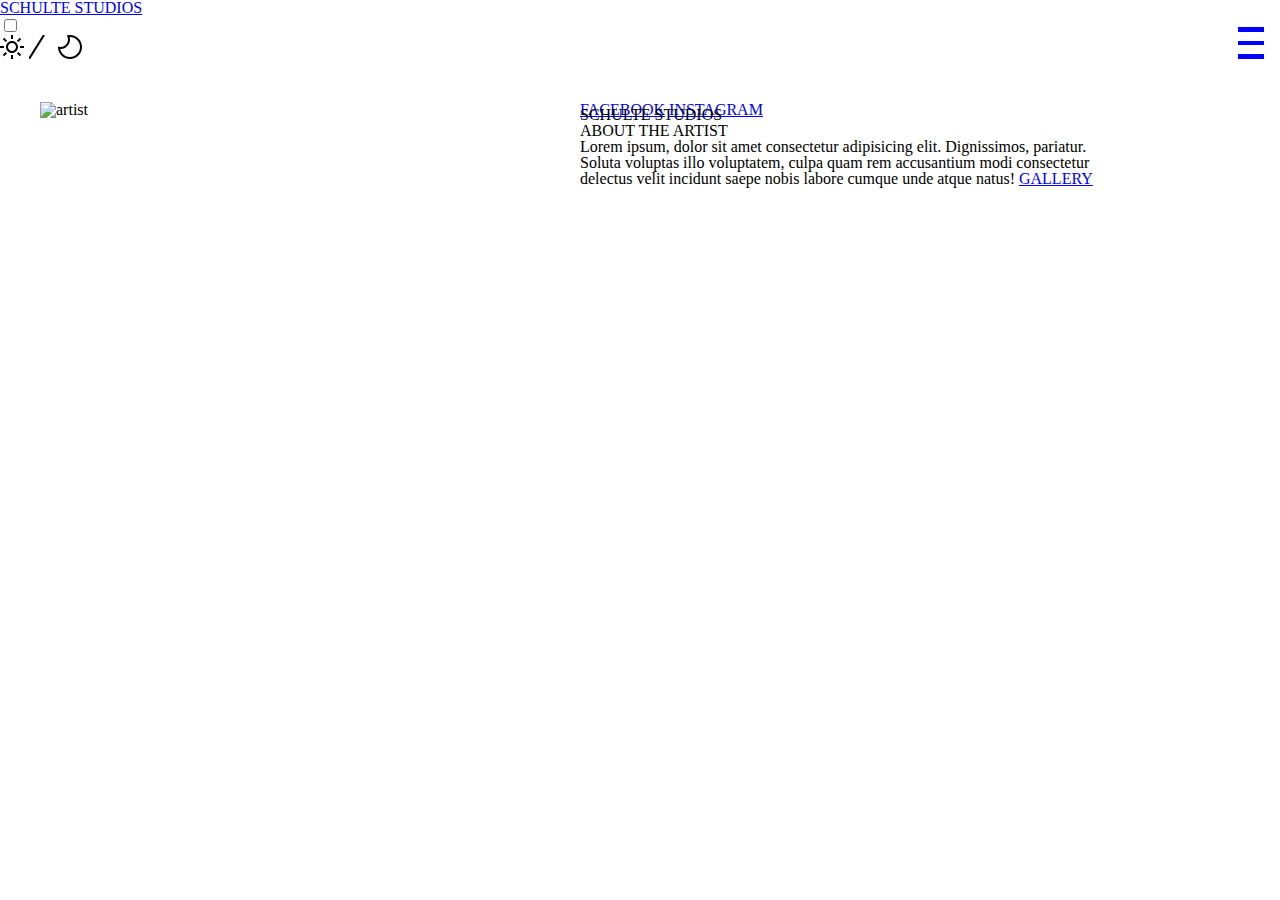
==== about.html @ 89856ebb "commit" ====
<!doctype html>
<html lang="en">

<head>
    <!-- Required meta tags -->
    <meta charset="utf-8">
    <meta name="viewport" content="width=device-width, initial-scale=1, shrink-to-fit=no">
    <link rel="stylesheet" href="assets/css/reset.css">
    <!-- Bootstrap CSS -->
    <link rel="stylesheet" href="https://stackpath.bootstrapcdn.com/bootstrap/4.1.3/css/bootstrap.min.css"
        integrity="sha384-MCw98/SFnGE8fJT3GXwEOngsV7Zt27NXFoaoApmYm81iuXoPkFOJwJ8ERdknLPMO" crossorigin="anonymous">
    <link rel="stylesheet" href="assets/css/style.css">
    <!-- <link rel="stylesheet" href="assets/css/media.css"> -->
    <link href="https://fonts.googleapis.com/css?family=Limelight|Poiret+One&display=swap" rel="stylesheet">

    <title>Schulte Gallery</title>
</head>

<body>
    <div id="navigation">
        <a class="navbar-brand" href="index.html">SCHULTE STUDIOS</a>
    <nav>
        <div class="hamburger">
            <div class="line"></div>
            <div class="line"></div>
            <div class="line"></div>
        </div>
        <ul class="nav-links">
                <li><a href="index.html">Home</a></li>
            <li><a href="about.html">About</a></li>
            <li><a href="gallery.html">Gallery</a></li>
            <!-- <li><a href="#">Contact</a></li> -->
        </ul>
    </nav>
</div>
    <div class="toggle-container" >
            <input type="checkbox" id="switch" name="theme" />
            <label for="switch" id="dark-mode"> <span >   
                <svg xmlns="http://www.w3.org/2000/svg" width="24" height="24" viewBox="0 0 24 24">
                <path id="toggle-day"
                    d="M4.069 13h-4.069v-2h4.069c-.041.328-.069.661-.069 1s.028.672.069 1zm3.034-7.312l-2.881-2.881-1.414 1.414 2.881 2.881c.411-.529.885-1.003 1.414-1.414zm11.209 1.414l2.881-2.881-1.414-1.414-2.881 2.881c.528.411 1.002.886 1.414 1.414zm-6.312-3.102c.339 0 .672.028 1 .069v-4.069h-2v4.069c.328-.041.661-.069 1-.069zm0 16c-.339 0-.672-.028-1-.069v4.069h2v-4.069c-.328.041-.661.069-1 .069zm7.931-9c.041.328.069.661.069 1s-.028.672-.069 1h4.069v-2h-4.069zm-3.033 7.312l2.88 2.88 1.415-1.414-2.88-2.88c-.412.528-.886 1.002-1.415 1.414zm-11.21-1.415l-2.88 2.88 1.414 1.414 2.88-2.88c-.528-.411-1.003-.885-1.414-1.414zm2.312-4.897c0 2.206 1.794 4 4 4s4-1.794 4-4-1.794-4-4-4-4 1.794-4 4zm10 0c0 3.314-2.686 6-6 6s-6-2.686-6-6 2.686-6 6-6 6 2.686 6 6z" />
            </svg>
        </span>
                <svg height="24" width="24" style="padding:0 5px">
                        <line x1="15" y1="0" x2="0" y2="24" style="stroke:black;stroke-width:2; padding:0 5px" />
                    </svg>
                <span >
                        <svg xmlns="http://www.w3.org/2000/svg" width="24" height="24" viewBox="0 0 24 24">
                            <path id="toggle-night"
                                d="M22 12c0 5.514-4.486 10-10 10-4.826 0-8.864-3.436-9.797-7.99 3.573.142 6.903-1.818 8.644-5.013 1.202-2.206 1.473-4.679.83-6.992 5.608-.194 10.323 4.338 10.323 9.995zm-10-12c-1.109 0-2.178.162-3.197.444 3.826 5.933-2.026 13.496-8.781 11.128l-.022.428c0 6.627 5.373 12 12 12s12-5.373 12-12-5.373-12-12-12z" />
                        </svg>    
                </span>
            </label>
        </div>
    <!-- <div id="cart">
            <svg xmlns="http://www.w3.org/2000/svg" width="24" height="24" viewBox="0 0 24 24"><path d="M6.665 9.068l-3.665-1.66v14l3.665 2.592 14.335-2.155v-14.845l-14.335 2.068zm-1.665 1.441l1 .453v10.118l-1-.707v-9.864zm14 9.615l-11 1.653v-10.881l11-1.587v10.815zm-2-15.833l-.001 1.749c0 .246-.18.455-.423.492-.303.045-.576-.19-.576-.495v-1.746c.001-.691-.231-1.304-.653-1.726-.368-.37-.847-.565-1.384-.565-1.547 0-2.96 1.558-2.963 3.268v1.681c0 .247-.181.457-.425.494-.302.046-.575-.189-.575-.494l.001-1.683c.004-2.261 1.866-4.266 3.962-4.266 1.717 0 3.039 1.387 3.037 3.291zm-9.999 2.209v-2.235c.004-2.26 1.866-4.265 3.962-4.265.492 0 .944.125 1.35.332-.423.17-.822.4-1.188.683l-.162-.015c-1.547 0-2.961 1.558-2.963 3.268v2.232c0 .248-.182.458-.427.494-.3.045-.572-.187-.572-.494z"/></svg>
    </div> -->
   
    <div class="container-fluid" id="banner">
        <div id="banner-image">
            <img src="assets/images/artist.png"
                class="img-fluid" id="purple-abstract" alt="artist">
        </div>
        <div id="social">
                <a href="https://www.facebook.com/Schulte-Studios-190429914322335/" target="_blank" class="social-link">FACEBOOK</a>
                <a href="#" target="_blank" class="social-link">INSTAGRAM</a>
            </div>
        <span id="banner-panel">
        <div id="banner-name">
            <h6>SCHULTE STUDIOS</h6>
        </div>
        <div id="banner-headline">
            <h2>ABOUT THE ARTIST</h2>
        </div>
        <div id="banner-text">
            <!-- <p>HELLO, MY NAME IS JIM SCHULTE. THANK YOU VERY MUCH FOR VIEWING MY ART WORK. MY LIFE’S PASSION HAD BEEN TO PAINT AND STUDY, TO BE THE BEST PAINTER I CAN BE.  AS FAR BACK AS I CAN REMEMBER I HAVE BEEN DRAWING, PAINTING, STUDYING, AND PRAYING TO BE BETTER AT MY PASSION.
                    ASIDE FROM THE BASIC JR HIGH AND HIGH SCHOOL CLASSES I WAS ABLE TO TAKE, I ALSO STUDIED WITH TWO VERY GOOD AND WELL KNOWN ARTISTS.  SIEGFRIED HAHN IN ALBUQUERQUE N.M. AND JANE HARRISON IN PAYSON, AZ, WHERE I STILL RESIDE. BOTH OF THESE TEACHERS PROVIDED ME WITH SKILLS I STILL USE AND TRY TO PERFECT IN MY OWN PAINTINGS.
                    I WAS BORN IN CLEVELAND, OHIO IN 1953, MOVED TO ALBUQUERQUE NM IN THE MID FIFTIES. I NOW LIVE IN A SMALL TOWN, PAYSON, AZ, WITH MY WIFE OF 42 YRS.  WE HAVE 3 WONDERFUL CHILDREN AND 7 GRANDCHILDREN.
                    ALTHOUGH I HAVE ONLY BEEN TO NEW YORK TWICE, THE PULSE OF THE CITY, THE ART DECO STYLE OF MANHATTAN HAS PLAYED AN IMPORTANT ROLE IN THE STYLE OF MY PAINTINGS. I HAVE BEEN BLESSED TO BE ABLE TO SHOW MY WORK IN MANY PLACES. NEW YORK CITY, PHOENIX, CHANDLER, PINE, AND PAYSON, AZ.
                    MY PAINTINGS ARE INFLUENCED BY CUBISM, EXPRESSIONISM, SURREALISM, AND THE USE OF BOLD COLOR.  ART DECO AND MODERNISM PLAYS A GREAT ROLE IN THE COMPOSITION OF MY PAINTINGS. SOME OF MY FAVORITE ARTISTS ARE REALIST IN EVERY WAY…LANDSCAPES, STILL LIFE, AND PORTRAITS. I STARTED MY JOURNEY IN PAINTING AND DRAWING, CENTERED IN REALIST WORK SUCH AS LANDSCAPES AND STILL LIFE, HOWEVER MY TRADE IS TO PAINT WITH COLOR, DESIGN, AND IMAGINATION. -->
                    <!-- I HAVE SOLD MANY PAINTINGS AND I AM NEARING CLOSE TO 3 HUNDRED WORKS OF ART SPANNING ALL OF MY 64 YRS.
                    THANK YOU FOR VIEWING MY ART WORK AND PLEASE CONTACT ME IF YOUR INTERESTED IN PURCHASING A PAINTING. -->
                    Lorem ipsum, dolor sit amet consectetur adipisicing elit. Dignissimos, pariatur. Soluta voluptas illo voluptatem, culpa quam rem accusantium modi consectetur delectus velit incidunt saepe nobis labore cumque unde atque natus!
                    <a href="gallery.html">GALLERY</a></p>
        </div>
    </span>
    </div>
 
    <!-- Optional JavaScript -->
    <script src="assets/js/app.js" />
    <!-- jQuery first, then Popper.js, then Bootstrap JS -->
    <script src="https://code.jquery.com/jquery-3.3.1.slim.min.js"
        integrity="sha384-q8i/X+965DzO0rT7abK41JStQIAqVgRVzpbzo5smXKp4YfRvH+8abtTE1Pi6jizo"
        crossorigin="anonymous"></script>
    <script src="https://cdnjs.cloudflare.com/ajax/libs/popper.js/1.14.3/umd/popper.min.js"
        integrity="sha384-ZMP7rVo3mIykV+2+9J3UJ46jBk0WLaUAdn689aCwoqbBJiSnjAK/l8WvCWPIPm49"
        crossorigin="anonymous"></script>
    <script src="https://stackpath.bootstrapcdn.com/bootstrap/4.1.3/js/bootstrap.min.js"
        integrity="sha384-ChfqqxuZUCnJSK3+MXmPNIyE6ZbWh2IMqE241rYiqJxyMiZ6OW/JmZQ5stwEULTy"
        crossorigin="anonymous"></script>
</body>

</html>
---- assets/css/style.css ----
/* global */
html {
	margin: 0;
	padding: 0;
	height: 100%;
	--bg: #fafafa;
	--bg-panel: #ffffff;
	--color-headings: #9e9e9e;
	--color-text: #343434;
	--color-off: #9e9e9e;
    --color-on: #343434;
    /* font-family: 'Montserrat', sans-serif;
    font-family: 'Montserrat Alternates', sans-serif; */
}
html[data-theme='dark'] {
	--bg: #343434;
	--bg-panel: #444343;
	--color-headings: #6b6b6b;
	--color-text: #ffffff;
	--color-off: #ffffff;
	--color-on: #6c6c6c;
}
/* navigation */
#dark-mode{
    display:flex;
    position: relative;
}
nav {
    /* height: 10vh; */
    width: 5%;
    float: right;
    background: transparent;
    position: relative;
    padding-top: 2vh;
    margin-right: 1vw;
}

.nav-links {
    display: flex;
    list-style: none;
    width: 50%;
    height: 100%;
    justify-content: space-around;
    align-items: center;
    margin-left: auto;
    position: fixed;
    background: black;
    height: 100vh;
    width: 100%;
    flex-direction: column;
    clip-path: circle(100px at 110% -10%);
    -webkit-clip-path: circle(100px at 110% -10%);
    transition: all 1s ease-out;
    pointer-events: none;
    z-index: 4;
    top: 0;
    right: 0;
}

.nav-links li {
    opacity: 0;
    z-index: 6;
}

.nav-links li a {
    color: white;
    text-decoration: none;
    font-size: 16px;
    z-index: 6;
}

.line {
    height: .5vh;
    width: 2vw;
    margin-top: 1vh;
    opacity: 1;
    background: blue;
}

.hamburger {
    position: absolute;
    cursor: pointer;
    right: 5%;
    z-index: 5;
}

.nav-links.open {
    clip-path: circle(100vw at 90%);
    -webkit-clip-path: circle(100vw at 90%);
    pointer-events: all;
    top: 0;
    right: 0;

}

.nav-links li:nth-child(1) {
    transition: all 0.5s ease 0.2s;
    z-index: 6;
}

.nav-links li:nth-child(2) {
    transition: all 0.5s ease 0.4s;
    z-index: 6;
}

.nav-links li:nth-child(3) {
    transition: all 0.5s ease 0.6s;
    z-index: 6;
}

.nav-links li:nth-child(4) {
    transition: all 0.5s ease 0.8s;
    z-index: 6;
}

.nav-links li:nth-child(5) {
    transition: all 0.5s ease 1s;
    z-index: 6;
}

.nav-links li:nth-child(6) {
    transition: all 0.5s ease 1.2s;
    z-index: 6;
}

li.fade {
    opacity: 1;
    z-index: 6;
    color: white;
}

.fade:not(.show) {
    opacity: 1;
}
  
    /* text */
h1 {
	color: var(--color-headings);
    font-size: 3.5em;
    /* background-color: var(--bg-panel); */
}
#banner{
    display: grid;
    grid-template-columns: 45% 45%;
    grid-template-rows: 5% 10% 20%;
    margin: 40px;
    padding: 0;
    
}
#banner-image{
    grid-column-start: 1;
    grid-column-end: 2;
    grid-row-start: 1;
    grid-row-end: span 3;
}
#banner-name{
    grid-column-start: 2;
    grid-column-end: 3;
    grid-row-start: 1;
    grid-row-end: 1;
}
#banner-headline{
    grid-column-start: 2;
    grid-column-end: 3;
    grid-row-start: 2;
    grid-row-end: 2;
}
#banner-text{
    grid-column-start: 2;
    grid-column-end: 3;
    grid-row-start: 3;
    grid-row-end: 3
}
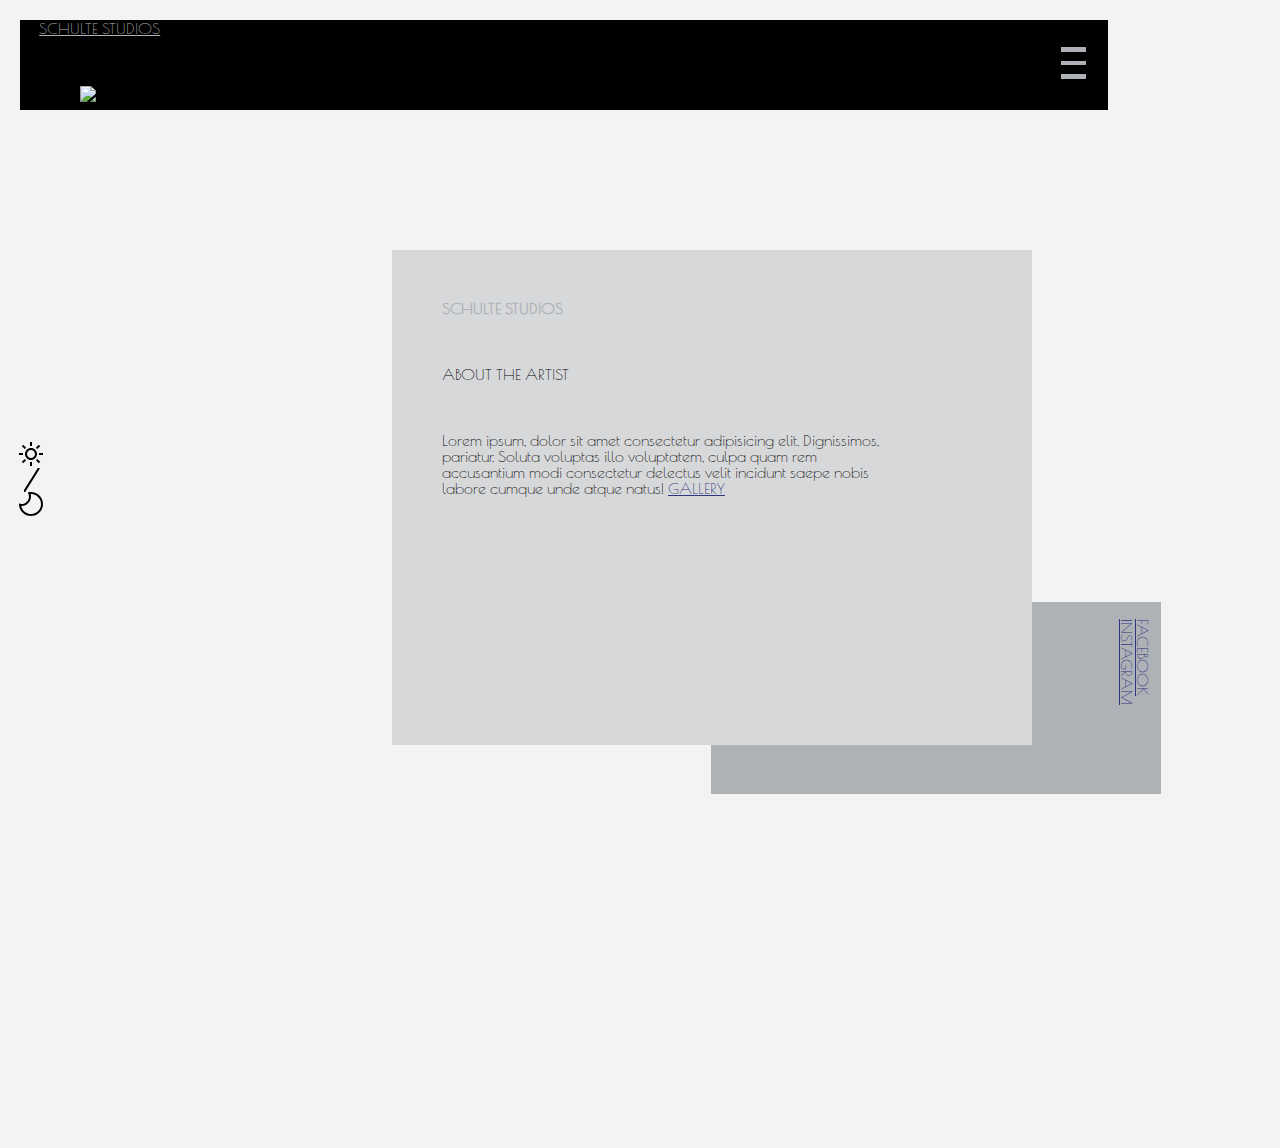
==== commit f1a1275c: "media queries" ====
--- a/about.html
+++ b/about.html
@@ -10,7 +10,6 @@
     <link rel="stylesheet" href="https://stackpath.bootstrapcdn.com/bootstrap/4.1.3/css/bootstrap.min.css"
         integrity="sha384-MCw98/SFnGE8fJT3GXwEOngsV7Zt27NXFoaoApmYm81iuXoPkFOJwJ8ERdknLPMO" crossorigin="anonymous">
     <link rel="stylesheet" href="assets/css/style.css">
-    <!-- <link rel="stylesheet" href="assets/css/media.css"> -->
     <link href="https://fonts.googleapis.com/css?family=Limelight|Poiret+One&display=swap" rel="stylesheet">
 
     <title>Schulte Gallery</title>
@@ -59,15 +58,15 @@
     <div class="container-fluid" id="banner">
         <div id="banner-image">
             <img src="assets/images/artist.png"
-                class="img-fluid" id="purple-abstract" alt="artist">
+                class="img-fluid" id="artist" alt="artist">
         </div>
-        <div id="social">
+        <div id="about-social">
                 <a href="https://www.facebook.com/Schulte-Studios-190429914322335/" target="_blank" class="social-link">FACEBOOK</a>
                 <a href="#" target="_blank" class="social-link">INSTAGRAM</a>
             </div>
-        <span id="banner-panel">
+        <span id="about-panel">
         <div id="banner-name">
-            <h6>SCHULTE STUDIOS</h6>
+            <b><h6>SCHULTE STUDIOS</h6></b>
         </div>
         <div id="banner-headline">
             <h2>ABOUT THE ARTIST</h2>
--- a/assets/css/style.css
+++ b/assets/css/style.css
@@ -2,28 +2,96 @@
 html {
 	margin: 0;
 	padding: 0;
-	height: 100%;
-	--bg: #fafafa;
-	--bg-panel: #ffffff;
-	--color-headings: #9e9e9e;
-	--color-text: #343434;
-	--color-off: #9e9e9e;
-    --color-on: #343434;
-    /* font-family: 'Montserrat', sans-serif;
-    font-family: 'Montserrat Alternates', sans-serif; */
+    height: 100%;
+    overflow: hidden;
+	--bg: #f3f3f3;
+    --bg-panel: #d7d8da;
+    --bg-panel-2: #aeb2b7;
+    --color-headings: #272627;
+    --color-subheadings: #aeb2b7;
+	--color-text: #272627;
+	--color-off: #aeb2b7;
+    --color-on: #272627;
+    font-family: 'Poiret One', cursive;
+    /* font-family: 'Limelight', cursive; */
 }
 html[data-theme='dark'] {
-	--bg: #343434;
-	--bg-panel: #444343;
-	--color-headings: #6b6b6b;
-	--color-text: #ffffff;
-	--color-off: #ffffff;
-	--color-on: #6c6c6c;
-}
-/* navigation */
+	--bg: #272627;
+    --bg-panel: #aeb2b7;
+    --bg-panel-2: #d7d8da;
+    --color-headings: #f3f3f3;
+    --color-subheadings: #272627;
+	--color-text: #f3f3f3;
+	--color-off: #aeb2b7;
+	--color-on: #7f8084;
+}
+/* scrollbar */
+::-webkit-scrollbar { 
+    display: none; 
+}
+.element { overflow: -moz-scrollbars-none; }
+.element { -ms-overflow-style: none; }
+body{
+    height: 100vh;
+    background-color: var(--bg);
+    font-family: 'Poiret One', cursive;
+}
+    /* text */
+    h1 {
+        color: var(--color-headings);
+        font-size: 5.5em;
+    }
+    h6 {
+        color: var(--color-subheadings);
+        font-weight: bold;
+    }
+    p{
+        color: var(--color-text);
+    }
+    a{
+        color: #2f387f;
+    }
+    a:hover{
+        color: #2f387f;
+    }
+/* dark mode */
 #dark-mode{
     display:flex;
-    position: relative;
+    flex-direction: column;
+    position: relative;
+    top: 35vh;
+    margin-left: 1.5vw;
+}
+input[type='checkbox'] {
+	height: 0;
+	width: 0;
+    visibility: hidden;
+}
+#toggle-day{
+    background-color: var(--color-on);
+}
+#toggle-night{
+    background-color: var(--color-off);
+}
+/* navigation */
+/* #screen{
+    background-color: var(--color-text);
+    opacity: .3;
+    width: 100%;
+    height: 100%;
+    z-index: 4;
+} */
+#navigation{
+    background: black;
+    width:85vw;
+    height: 10vh;
+    margin: 20px 0 0 20px;
+    z-index: 5;
+  
+}
+.navbar-brand{
+    color: var(--color-off);
+    margin: 2vh 1.5vw;
 }
 nav {
     /* height: 10vh; */
@@ -32,21 +100,21 @@
     background: transparent;
     position: relative;
     padding-top: 2vh;
-    margin-right: 1vw;
+    margin-right: 1.5vw;
 }
 
 .nav-links {
     display: flex;
     list-style: none;
-    width: 50%;
-    height: 100%;
+    /* width: 50%;
+    height: 100%; */
     justify-content: space-around;
     align-items: center;
     margin-left: auto;
     position: fixed;
-    background: black;
+    background-color: var(--bg);
     height: 100vh;
-    width: 100%;
+    width: 100vw;
     flex-direction: column;
     clip-path: circle(100px at 110% -10%);
     -webkit-clip-path: circle(100px at 110% -10%);
@@ -63,7 +131,7 @@
 }
 
 .nav-links li a {
-    color: white;
+    color: var(--color-text);
     text-decoration: none;
     font-size: 16px;
     z-index: 6;
@@ -74,7 +142,7 @@
     width: 2vw;
     margin-top: 1vh;
     opacity: 1;
-    background: blue;
+    background-color: var(--color-off);
 }
 
 .hamburger {
@@ -126,48 +194,295 @@
 li.fade {
     opacity: 1;
     z-index: 6;
-    color: white;
+    /* color: white; */
 }
 
 .fade:not(.show) {
     opacity: 1;
 }
-  
-    /* text */
-h1 {
-	color: var(--color-headings);
-    font-size: 3.5em;
-    /* background-color: var(--bg-panel); */
-}
+
+ 
+/* home content */
 #banner{
     display: grid;
     grid-template-columns: 45% 45%;
     grid-template-rows: 5% 10% 20%;
-    margin: 40px;
-    padding: 0;
-    
+    margin: 0 80px;
+    padding: 0;   
+}
+#banner-panel{
+    background-color: var(--bg-panel);
+    height: 58vh;
+    width: 50vw;
+    position: relative;
+    right: 15vw;
+    /* top: 10vh; */
 }
 #banner-image{
     grid-column-start: 1;
     grid-column-end: 2;
     grid-row-start: 1;
     grid-row-end: span 3;
+    position: relative;
+    bottom: 15vh;
+  margin-top: 2vh;
 }
 #banner-name{
     grid-column-start: 2;
     grid-column-end: 3;
     grid-row-start: 1;
     grid-row-end: 1;
+    margin: 50px;
+
 }
 #banner-headline{
     grid-column-start: 2;
     grid-column-end: 3;
     grid-row-start: 2;
     grid-row-end: 2;
+    margin: 50px;
 }
 #banner-text{
     grid-column-start: 2;
     grid-column-end: 3;
     grid-row-start: 3;
-    grid-row-end: 3
-}
+    grid-row-end: 3;
+    width: 35vw;
+    margin: 50px;
+}
+#purple-abstract-mobile{
+    display: none;
+}
+#social{
+    height: 50vh;
+    width: 15vw;
+    background-color: var(--bg-panel-2);
+    float: right;
+    transform: rotate(90deg);
+    position: relative;
+    top: 30vh;
+    left: 20vw;
+}
+.social-link{
+  margin: 17px;
+  position: relative;
+  top: 10px;
+}
+/* gallery page */
+#gallery-dark{
+height:0;
+}
+#gallery-social{
+    height: 15vh;
+    width: 15vw;
+    background-color: var(--bg-panel-2);
+    float: right;
+    transform: rotate(90deg);
+    position: fixed;
+  bottom: 0;
+    right: 0;
+    margin-bottom: 50px;
+}
+#gallery-panel{
+    height: 90%;
+    padding-top:10vh;
+    display: flex;
+    flex-direction: row;
+    overflow-y: scroll;
+}
+/* #left-side{
+  
+  
+} */
+#right-side{
+  margin: 20vh 0 0 8vw;
+}
+.image-text{
+    background-color: var(--bg-panel);
+    height: 16.5vh;
+    width: 15vw;
+    margin: 0 3vw 5vh 3vw;
+    padding: 5px;
+    position: relative;
+    bottom: 3vh;
+}
+.gallery-tag{
+    float: right;
+    /* margin: 5px; */
+}
+/* about page */
+#about-panel{
+    background-color: var(--bg-panel);
+    height: 55vh;
+    width: 50vw;
+    position: relative;
+    right: 15vw;
+    /* top: 10vh; */
+}
+#about-social{
+    height: 50vh;
+    width: 15vw;
+    background-color: var(--bg-panel-2);
+    float: right;
+    transform: rotate(90deg);
+    position: relative;
+    top: 30vh;
+    left: 20vw;
+}
+/* media queries */
+/* ----------- phone ----------- */
+/* Portrait */
+@media only screen 
+  and (min-device-width: 375px) 
+  and (max-device-width: 812px) 
+  and (-webkit-min-device-pixel-ratio: 3)
+  and (orientation: portrait) { 
+    body, html{
+      max-height: 812px;
+      overflow: hidden;
+    }
+    h1{
+      font-size: 1em;
+    }
+    h6 {
+    font-size: x-small;
+   
+  }
+  p{
+    font-size: x-small;
+  }
+  .hamburger{
+    z-index: 7;
+  }
+    .nav-links.open {
+      clip-path: circle(10000px at 90%);
+      -webkit-clip-path: circle(10000px at 90%);
+      width: 100%;
+      z-index: 6;
+  }
+  #dark-mode{
+    top: 15vh;
+}
+/* home page */
+  #purple-abstract-mobile{
+    display: block;
+    width: 70vw;
+    height:50vh; 
+}
+#purple-abstract{
+  display: none;
+}
+#banner-panel{
+  height: 30vh;
+  width: 70vw;
+  right: 55vw;
+ top: 30vh;
+}
+#banner-image{
+  right: 8vw;
+}
+
+#banner-name{
+  width: fit-content;
+  margin: 5px;
+}
+#banner-headline{
+  width: fit-content;
+  margin: 5px;
+}
+#banner-text{
+  width: fit-content;
+  margin: 5px;
+}
+#social{
+  height: 8vh;
+  width: 30vw;
+  /* float: right; */
+  top: 58.5vh;
+  left: 2vw; 
+  /* right */
+  z-index: 4;
+}
+/* about page */
+#about-panel{
+  height: 50vh;
+  width: 70vw;
+  right: 55vw;
+ top: 10vh;
+}
+#about-social{
+  height: 8vh;
+  width: 30vw;
+  /* float: right; */
+  top: 50vh;
+  left: 2vw; 
+  /* right */
+  z-index: 4;
+}
+/* gallery page */
+#gallery-panel{
+  margin: 0 5vw;
+  
+}
+#right-side{
+  margin: 20vh 5vw 0 3vw;
+}
+.image-text{
+width: 30vw;
+margin: 0 1vw 5vh 1vw;
+left: 5vw;
+}
+#gallery-social{
+  width: 30vw;
+  height: 10vh
+  }
+  }
+/* Landscape */
+@media only screen 
+  and (min-device-width: 300px) 
+  and (max-device-width: 812px) 
+  and (-webkit-min-device-pixel-ratio: 3)
+  and (orientation: landscape) { 
+/* gallery page */
+body{
+  background: red;
+}
+    .image-text{
+      width: 30vw;
+      height: 40vh;
+      } 
+
+}
+@media only screen 
+  and (min-device-width: 300px) 
+  and (max-device-width: 812px) 
+  and (-webkit-min-device-pixel-ratio: 3)
+  and (orientation: landscape) { 
+/* gallery page */
+    .image-text{
+      width: 30vw;
+      height: 40vh;
+  
+
+      } 
+
+}
+/* ----------- tablet----------- */
+/* Portrait */
+@media only screen 
+  and (min-device-width: 768px) 
+  and (max-device-width: 1024px) 
+  and (orientation: portrait) 
+  and (-webkit-min-device-pixel-ratio: 2) {
+
+
+}
+
+/* Landscape */
+@media only screen 
+  and (min-device-width: 768px) 
+  and (max-device-width: 1024px) 
+  and (orientation: landscape) 
+  and (-webkit-min-device-pixel-ratio: 2) {
+
+}